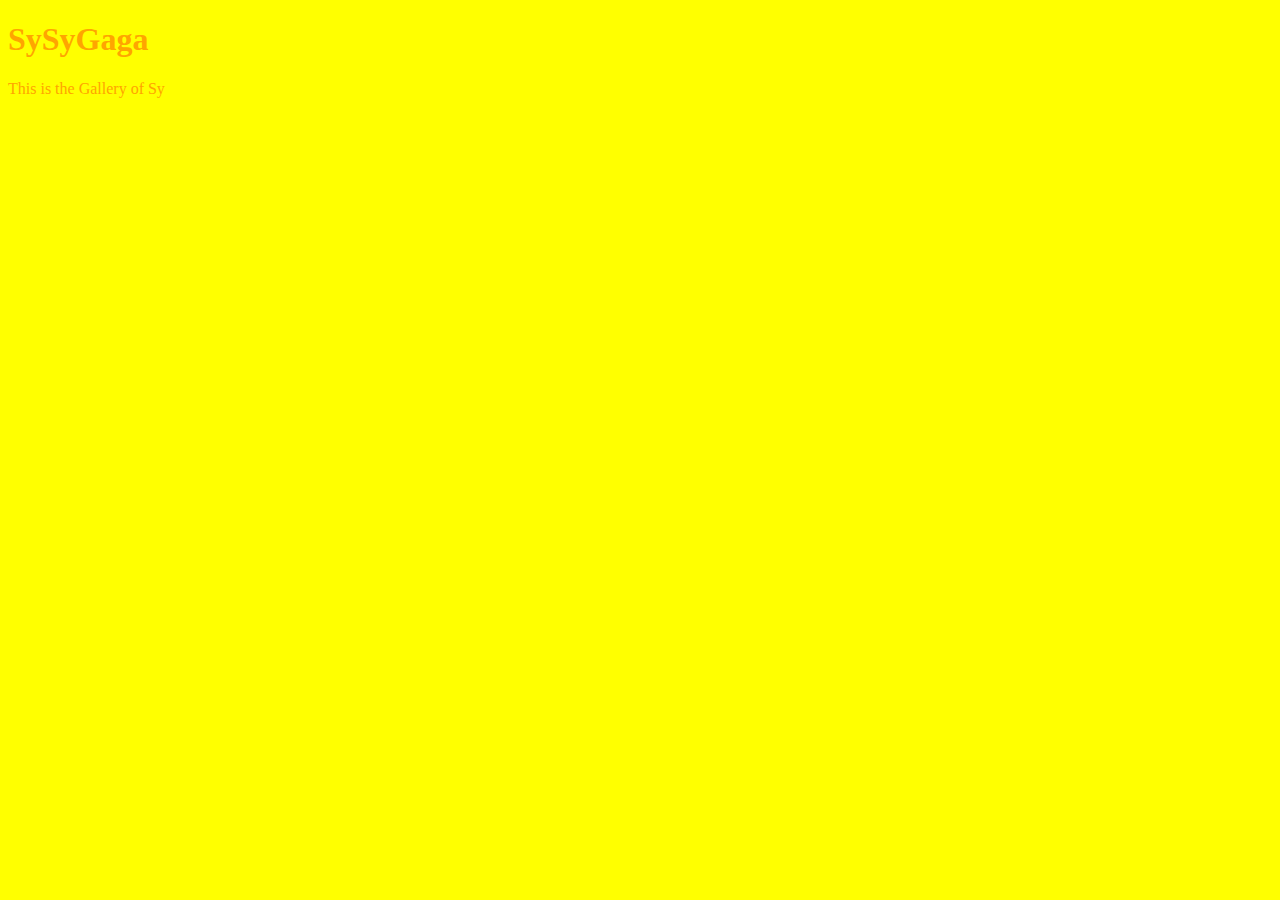
==== index.html @ 599eaa9b "syncing my new repository" ====
<!DOCTYPE html> 

<html>

<head>
<title>sygaga</title>
<link rel="stylesheet" type="text/css" href="css/main.css">
</head> 

<body>

<h1>SySyGaga</h1>

<p>This is the Gallery of Sy</p>

</body> 

</html>
---- css/main.css ----
body{
	background-color: yellow
}

h1, h3, p {
color: orange;
}
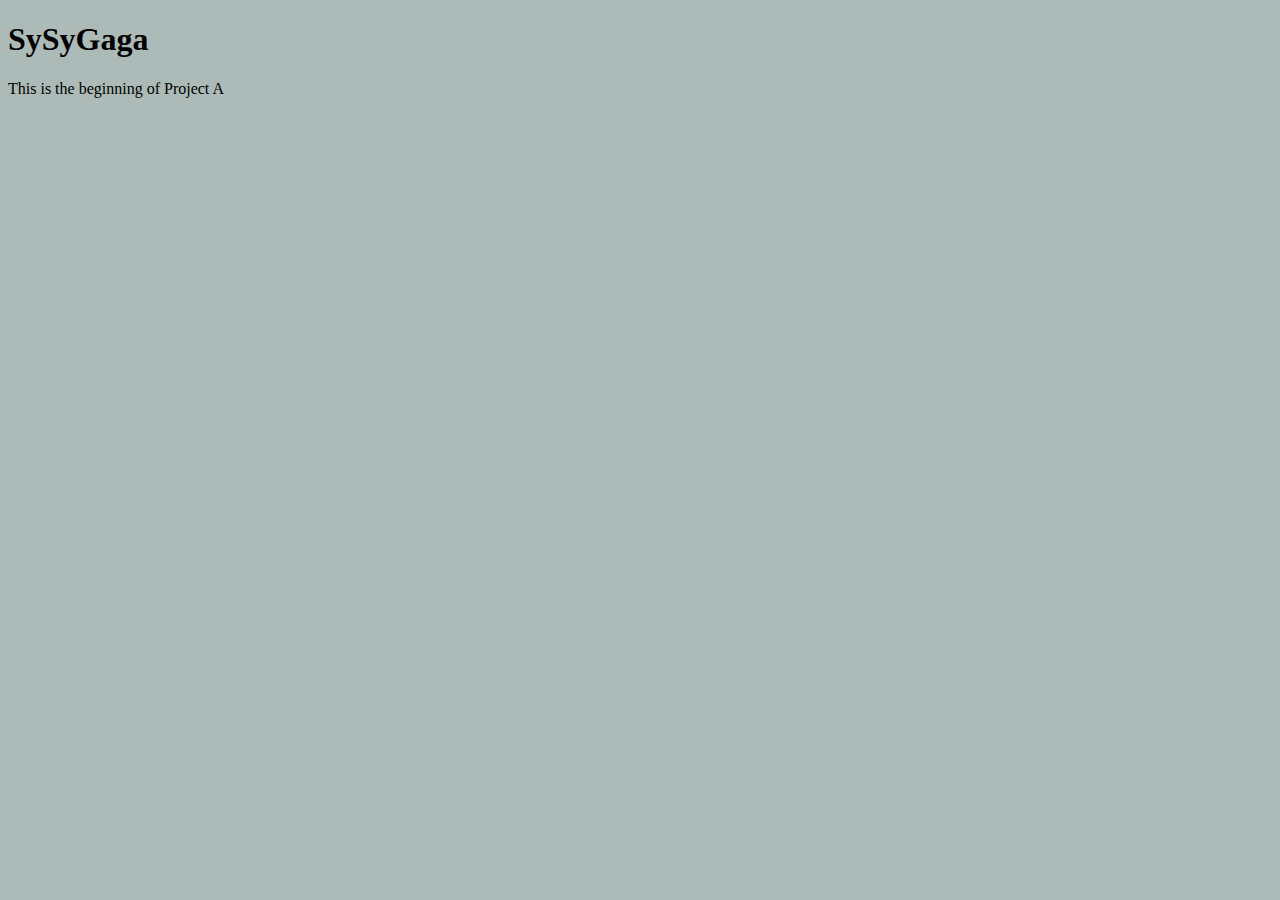
==== commit e6ce2b87: "Changed color Hex values" ====
--- a/index.html
+++ b/index.html
@@ -11,7 +11,7 @@
 
 <h1>SySyGaga</h1>
 
-<p>This is the Gallery of Sy</p>
+<p>This is the beginning of Project A</p>
 
 </body> 
 
--- a/css/main.css
+++ b/css/main.css
@@ -1,7 +1,7 @@
 body{
-	background-color: yellow
+	background-color: #ACBBB8
 }
 
 h1, h3, p {
-color: orange;
+color: 114C18;
 }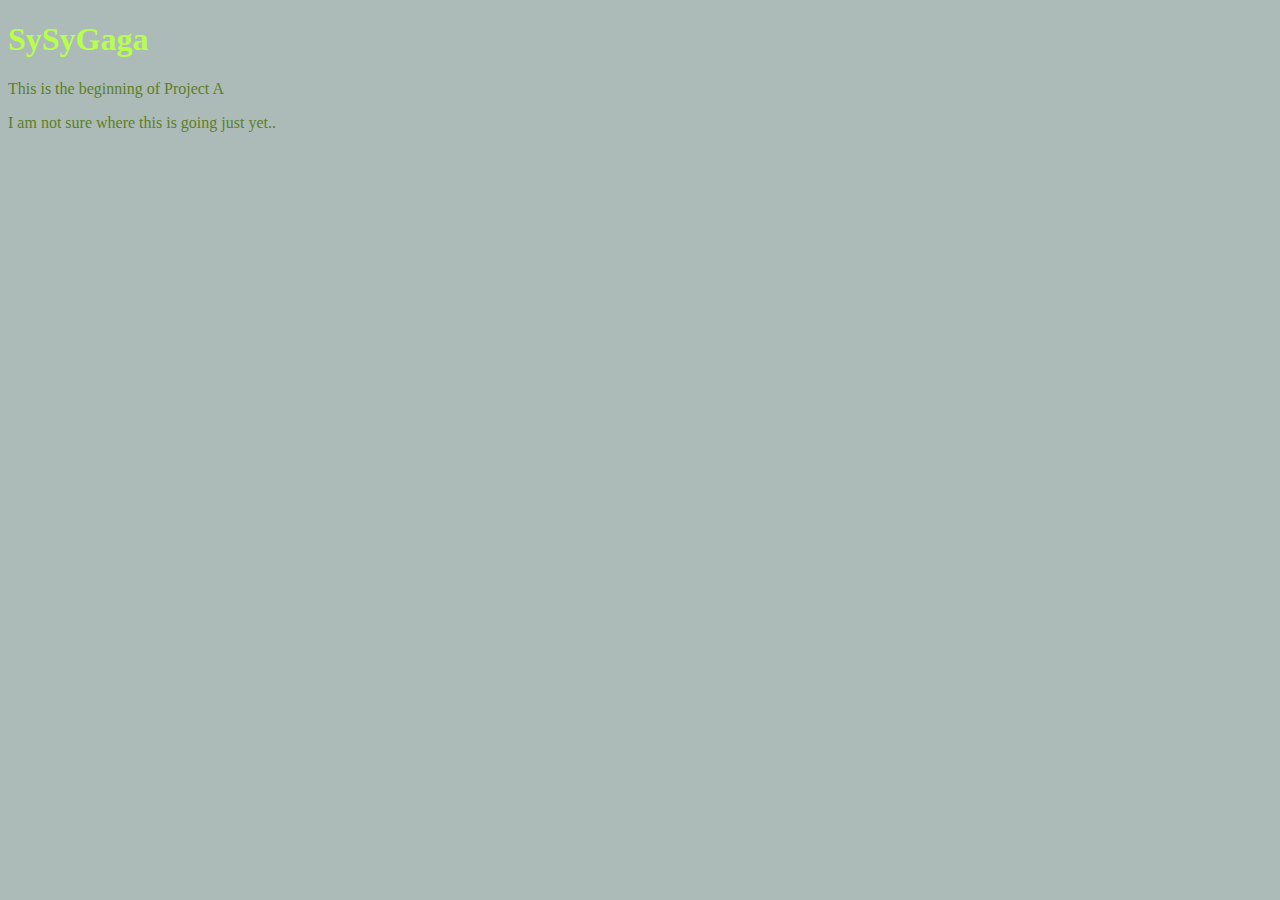
==== commit 5e9aa7c1: "more copy added" ====
--- a/index.html
+++ b/index.html
@@ -12,6 +12,8 @@
 <h1>SySyGaga</h1>
 
 <p>This is the beginning of Project A</p>
+<p>I am not sure where this is going just yet..</p>
+
 
 </body> 
 
--- a/css/main.css
+++ b/css/main.css
@@ -2,6 +2,10 @@
 	background-color: #ACBBB8
 }
 
-h1, h3, p {
-color: 114C18;
+h1 {
+color: #B8FF4C;
+}
+
+h3, p {
+color: #5C7F26;
 }